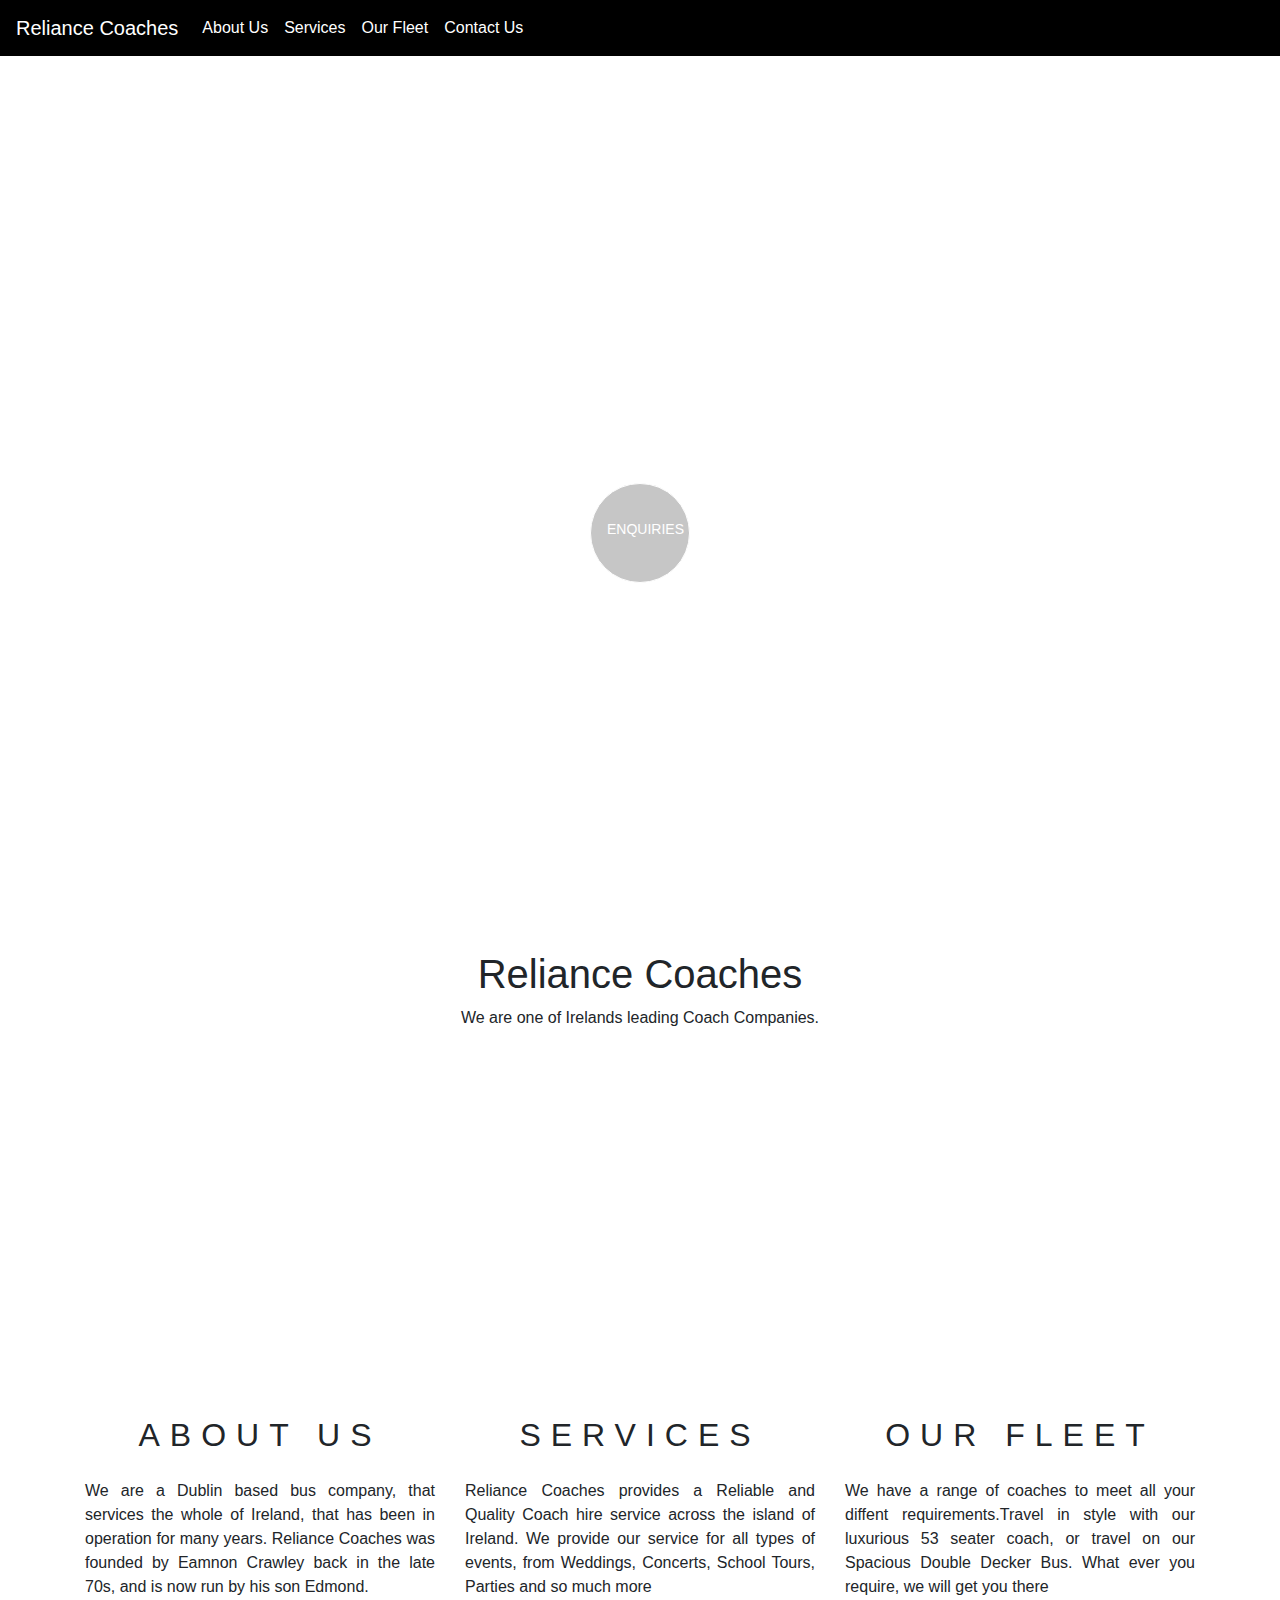
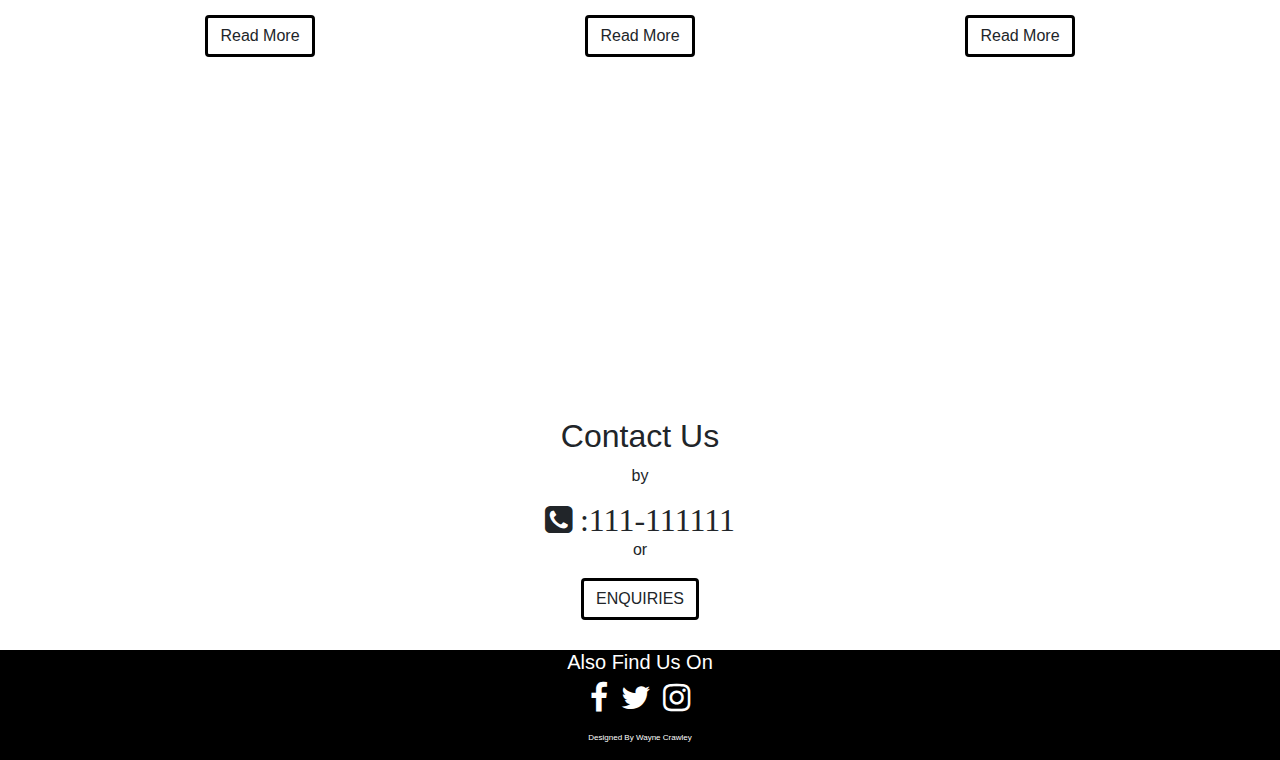
==== index.html @ 048ee4c8 "Replaced Placholder text on Index.html" ====
<!DOCTYPE html>
<html lang="en">

<head>
	<meta charset="UTF-8">
	<meta name="viewport" content="width=device-width, initial-scale=1.0">
	<meta http-equiv="X-UA-Compatible" content="ie=edge">
    
    <!--Favicon Icon Created on https://www.favicon.cc/-->
    <link rel="shortcut icon" type="favicon.icon" href="/favicon.icon"/>

	<link rel="stylesheet" href="https://stackpath.bootstrapcdn.com/font-awesome/4.7.0/css/font-awesome.min.css">
	<link rel="stylesheet" href="https://stackpath.bootstrapcdn.com/bootstrap/4.3.1/css/bootstrap.min.css"
		integrity="sha384-ggOyR0iXCbMQv3Xipma34MD+dH/1fQ784/j6cY/iJTQUOhcWr7x9JvoRxT2MZw1T" crossorigin="anonymous">
	<link rel="stylesheet" href="assets/css/style.css" type="text/css">
	<title>Reliance Coaches</title>
</head>

<body>
	<header>
		<!--Bootstrap Navbar-->
		<nav class="navbar navbar-expand-lg navbar-custom navbar-dark fixed-top">
			<a class="navbar-brand" href="index.html">Reliance Coaches</a>
			<button class="navbar-toggler toggler-custom" type="button" data-toggle="collapse" data-target="#navbarNav" aria-controls="navbarNav" aria-expanded="false" aria-label="Toggle navigation">
            <span class="navbar-toggler-icon"></span>
            </button>
			<div class="collapse navbar-collapse" id="navbarNav">
				<ul class="navbar-nav">
					<li class="nav-item">
						<a class="nav-link" href="aboutus.html">About Us</a>
					</li>
					<li class="nav-item">
						<a class="nav-link" href="services.html">Services</a>
					</li>
					<li class="nav-item">
						<a class="nav-link" href="ourfleet.html">Our Fleet</a>
					</li>
					<li class="nav-item">
						<a class="nav-link" href="contactus.html">Contact Us</a>
					</li>
				</ul>
			</div>
		</nav>

		<!--Bootstrap JumboTron- Inspriration from Whiskey Project from Code Institute Course-->

		<div class="container-fluid landing-container">
			<div class="row">
				<div class="col-12">
					<section class="landing jumbotron text-center">
						<h1>You can rely on us to get you there </h1>
						<a href="contactus.html" class="btn btn-lg btn-circle" role="button"
							aria-pressed="true">ENQUIRIES</a>
					</section>
				</div>
			</div>
		</div>
	</header>


	<main>

		<!--Company Section to show name and a line or two text about the company-->

		<section>
			<div class="container company-section">
				<div class="row">
					<div class="col-12">
						<h1>Reliance Coaches</h1>
						<p>We are one of Irelands leading Coach Companies.</p>
					</div>
				</div>
			</div>
		</section>

		<!--Background Image Section -->

		<section>
			<div class="container-fluid image-container">

				<div class="row">
					<div class="col-12">
					</div>
				</div>
			</div>
		</section>
		<!--3 Responsive bootstrap Divs displaying 3 main information points-->
		<section>
			<div class="container main-content">
				<div class="row">
					<div class="col-sm-12 col-md-4 bd-style">
						<h2 class="h2-custom">About Us</h2>
						<p class="p-custom"> We are a Dublin based bus company, that services the whole of Ireland, that has been in operation for many
							years. Reliance Coaches was founded by Eamnon Crawley back in the late 70s, and is now run by his
							son Edmond. </p>
						<a href="aboutus.html" class="btn btn-sml active btn-custom" role="button"
							aria-pressed="true">Read More</a>
					</div>
					<div class="col-sm-12 col-md-4 bd-style">
						<h2 class="h2-custom"> Services </h2>
						<p class="p-custom"> Reliance Coaches provides a Reliable and Quality Coach hire service
							across the island of Ireland. We provide our service for all types of events, from Weddings, Concerts,
                            School Tours, Parties and so much more </p>
						<a href="services.html" class="btn btn-sml active btn-custom" role="button"
							aria-pressed="true">Read More</a>
					</div>
					<div class="col-sm-12 col-md-4">
						<h2 class="h2-custom">Our Fleet</h2>
						<p class="p-custom">We have a range of coaches to meet all your diffent requirements.Travel in style with
                        our luxurious 53 seater coach, or travel on our  Spacious Double Decker Bus. What ever you require,
                        we will get you there</p>
						<a href="ourfleet.html" class="btn btn-sml active btn-custom" role="button"
							aria-pressed="true">Read More</a>
					</div>
				</div>
			</div>
		</section>

		<section>
			<div class="container-fluid image-container1">
				<div class="row">
					<div class="col-12">
					</div>
				</div>
			</div>
		</section>
		<!--Contact us section with mobile Number and Mail me Button-->
		<section>
			<div class="container contact-us">
				<div class="row">
					<div class="col-12">
						<h2>Contact Us</h2>
					</div>
					<div class="col-12">
						<p>by</p>
					</div>
					<div class="col-12">
						<i class="fa fa-phone-square fa-2x"><span> :111-111111</span></i>
					</div>
					<div class="col-12">
						<p>or</p>
					</div>
					<div class="col-12">
						<a href="contactus.html" class="btn btn-sml active btn-custom" role="button"
							aria-pressed="true">ENQUIRIES</a>
					</div>
				</div>
			</div>
		</section>
	</main>

	<!--Footer Section-->
	<footer class="container-fluid footer-custom">
		<div id="footer-details" class="row">
			<div class="col-12">
				<h5>Also Find Us On</h5>
				<ul class="list-inline">
					<li class="list-inline-item">
						<a target="_blank" href="https://www.facebook.com/Reliancecoaches">
							<i class="fa fa-facebook fa-2x social-custom" aria-hidden="true"></i>
							<span class="sr-only">Facebook</span>
						</a>
					</li>
					<li class="list-inline-item">
						<a target="_blank" href="http://www.twitter.com">
							<i class="fa fa-twitter fa-2x social-custom" aria-hidden="true"></i>
							<span class="sr-only">Twitter</span>
						</a>
					</li>
					<li class="list-inline-item">
						<a target="_blank" href="https://www.instagram.com/reliance_coaches/?hl=en">
							<i class="fa fa-instagram fa-2x social-custom" aria-hidden="true"></i>
							<span class="sr-only">Instagram</span>
						</a>
					</li>
				</ul>
				<p class="design-custom">Designed By Wayne Crawley</p>
			</div>
		</div>
	</footer>

	<script src="https://code.jquery.com/jquery-3.3.1.slim.min.js"
		integrity="sha384-q8i/X+965DzO0rT7abK41JStQIAqVgRVzpbzo5smXKp4YfRvH+8abtTE1Pi6jizo" crossorigin="anonymous">
	</script>
	<script src="https://cdnjs.cloudflare.com/ajax/libs/popper.js/1.14.7/umd/popper.min.js"
		integrity="sha384-UO2eT0CpHqdSJQ6hJty5KVphtPhzWj9WO1clHTMGa3JDZwrnQq4sF86dIHNDz0W1" crossorigin="anonymous">
	</script>
	<script src="https://stackpath.bootstrapcdn.com/bootstrap/4.3.1/js/bootstrap.min.js"
		integrity="sha384-JjSmVgyd0p3pXB1rRibZUAYoIIy6OrQ6VrjIEaFf/nJGzIxFDsf4x0xIM+B07jRM" crossorigin="anonymous">
	</script>
</body>

</html>
---- assets/css/style.css ----
/*Buttons*/

.btn-circle { 
            background-color: rgba(26, 24, 24, 0.247);
            border: 1px solid #fff;
            border-radius: 50px;
            color:#fff; 
            font-size: 14px; 
            width: 100px; 
            height: 100px; 
            padding: 35px 16px; 
            text-align: center;                 
}

.btn-circle:hover {
    background-color: #000;
    color: #fff;
}

.btn-custom {
    border: 3px solid black;
}

.btn-custom:hover{
    background-color: #000;
    color: #fff;
}

.btn-form {
    background-color: #000;
    margin-bottom: 95px;
}


/*Navbar*/

.navbar-custom {
    background-color: #000;
}

.navbar-custom .navbar-brand {
    color:#fff;
}

.navbar-custom .navbar-text {
    color:#fff;
}

.navbar-custom .navbar-nav .nav-link {
    color:#fff;
}

/*(Not Sure about the custom border yet)
.toggler-custom.navbar-toggler {
  border-color:#fff;
} */


/* Landing Container Style */

.landing-container {
    align-items: center;
    background: url('../images/road.jpg') no-repeat bottom right fixed;
    background-size: cover;
    display: flex;
    justify-content: center;
    height: 100vh;
    position: relative;
    -moz-background-size: cover;
    -webkit-background-size: cover;
     -o-background-size: cover;   
}

.jumbotron {
    background-color: transparent;
}

.jumbotron h1 {
    color:#fff;
    margin-bottom: 100px;
    margin-top: 50px;
}


/* Start of the Main Body index.html */

.company-section {
    text-align: center;
    padding-top: 50px;
    padding-bottom: 50px;
    
}


.image-container {
    height: 300px;
    background: url('../images/whitebus1.jpg') no-repeat bottom right fixed; 
    background-size: cover;
}

.image-container1 {
    height: 300px;
    background: url('../images/doubledeckerbus.jpg') no-repeat bottom right fixed; 
    background-size: cover;
}


/*--3 Responsive bootstrap Divs displaying 3 main information and style to linked pages--*/

.main-content {
    text-align: center;
    padding-bottom: 30px;
    }
    

  .h2-custom {
    margin-top: 20px;
    margin-bottom: 25px;
    font-family: Montserrat, sans-serif;
    text-align: center;
    letter-spacing: 10px;
    text-transform: uppercase;
}


.p-custom {
    text-align: justify
}

/*-----------https://www.steckinsights.com/shorten-length-border-bottom-pure-css/-------*/

/*---------This underlines each section to the correct lenghth required------*/
@media only screen and (max-width: 767px) {
.bd-style::after {
    content: "";
    display: block;
    margin: 0 auto;
    width: 50%;
    padding-top: 20px;
    border-bottom: 1px solid black;}
}







/*--Contact us section with mobile Number and Mail me Button */

.contact-us {
    text-align: center;
    padding: 30px;
}


/*--Footer Section--*/

.footer-custom  {
    background-color: black;
    color: #fff;
    text-align: center;
}


.social-custom {
    color: #fff;
}

.social-custom:hover{
    color: #d3d3d3;
}

.design-custom {
    font-size: 0.5em;
}

/*--Information Pages About Us,Services,our fleet Styles--*/

 .page-title {
    padding-top: 75px;
    text-align: center;
}

.image-pages {
    object-fit: cover;
    width: 100%;
}

.images-section {
    padding-left: 0;
    padding-right: 0;
}
 
 .h1-custom {
    margin-top: 20px;
    margin-bottom: 25px;
    font-family: Montserrat, sans-serif;
    text-align: center;
    letter-spacing: 10px;
    text-transform: uppercase;
}

@media only screen and (min-width: 767px) {
.h1-custom::after {
    content: "";
    display: block;
    margin: 0 auto;
    width: 50%;
    padding-top: 20px;
    border-bottom: 2px solid black;}
}

.company-section1 {
    padding-top: 30px;
    padding-bottom: 30px;
    text-align: center;
}

.section-title {
    text-align: center;
}


/*-- Form Section--*/


.h5-custom{
    padding-top: 75px;
}
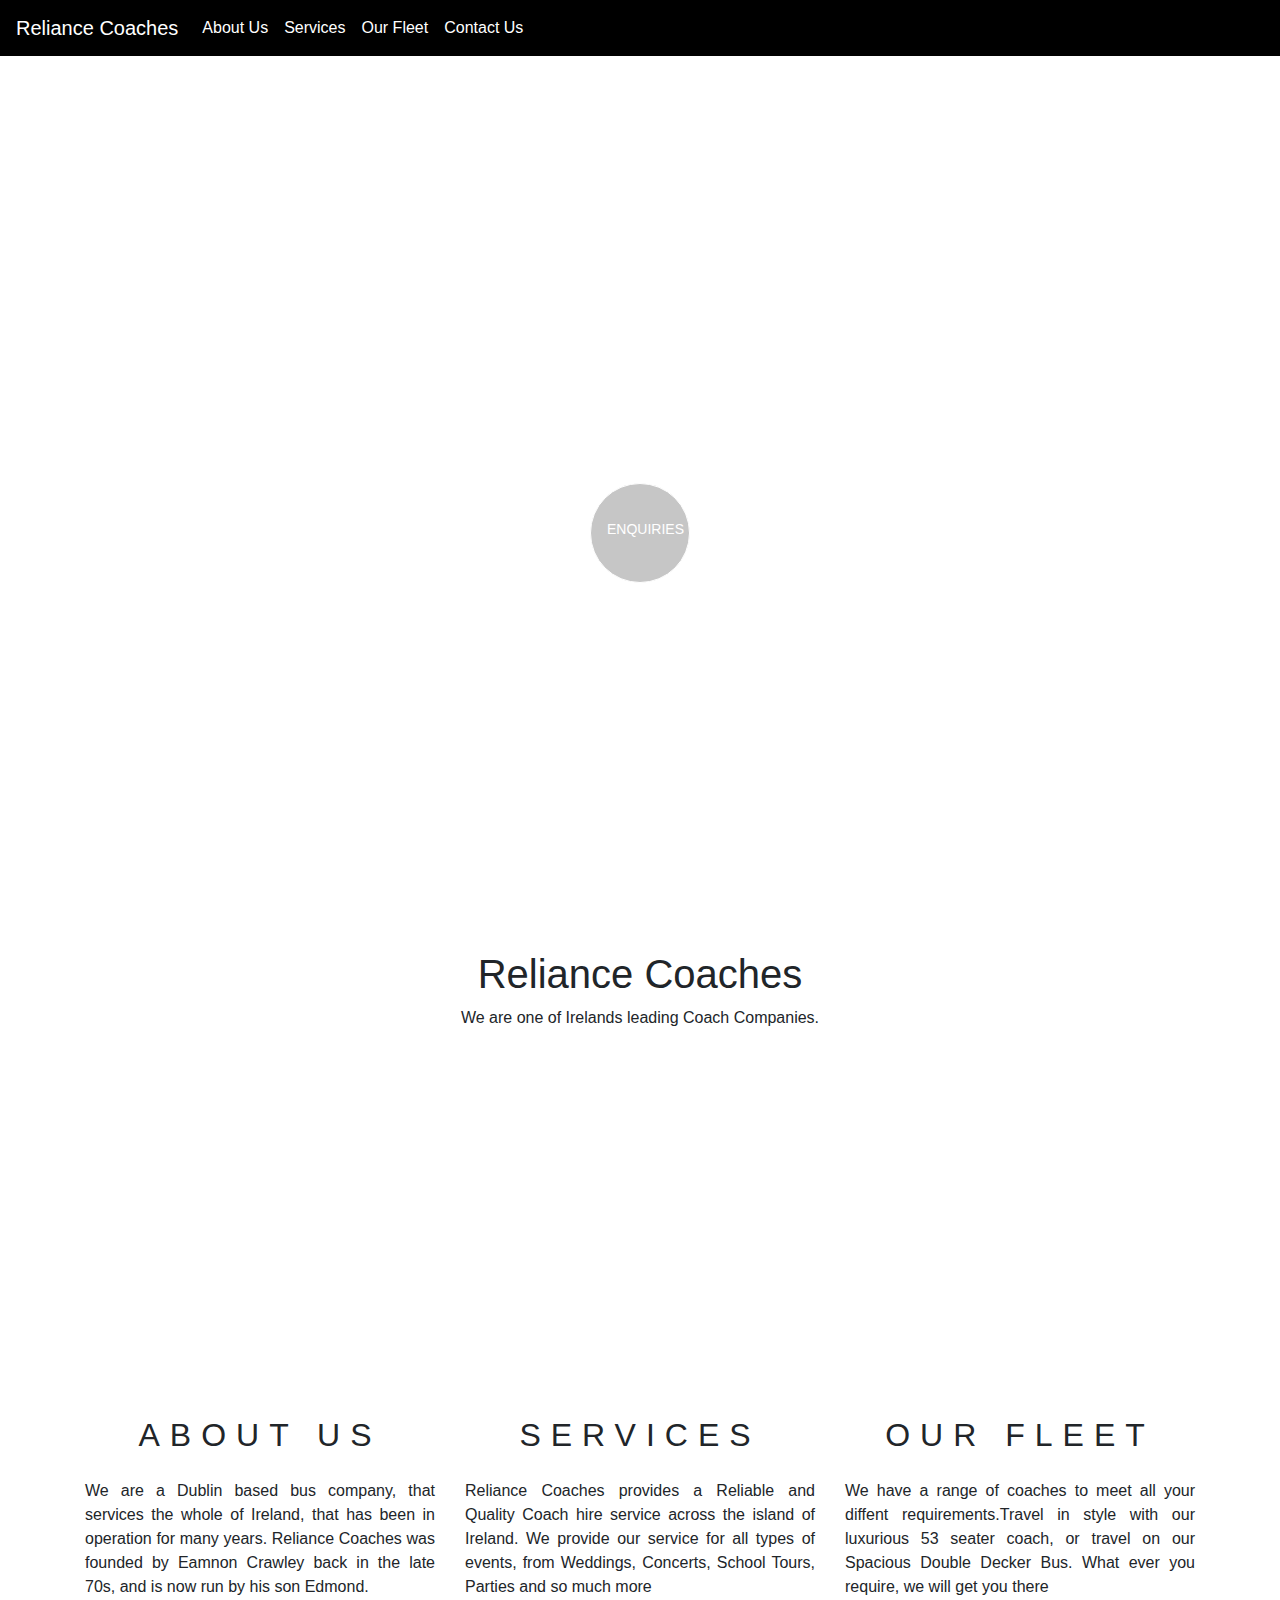
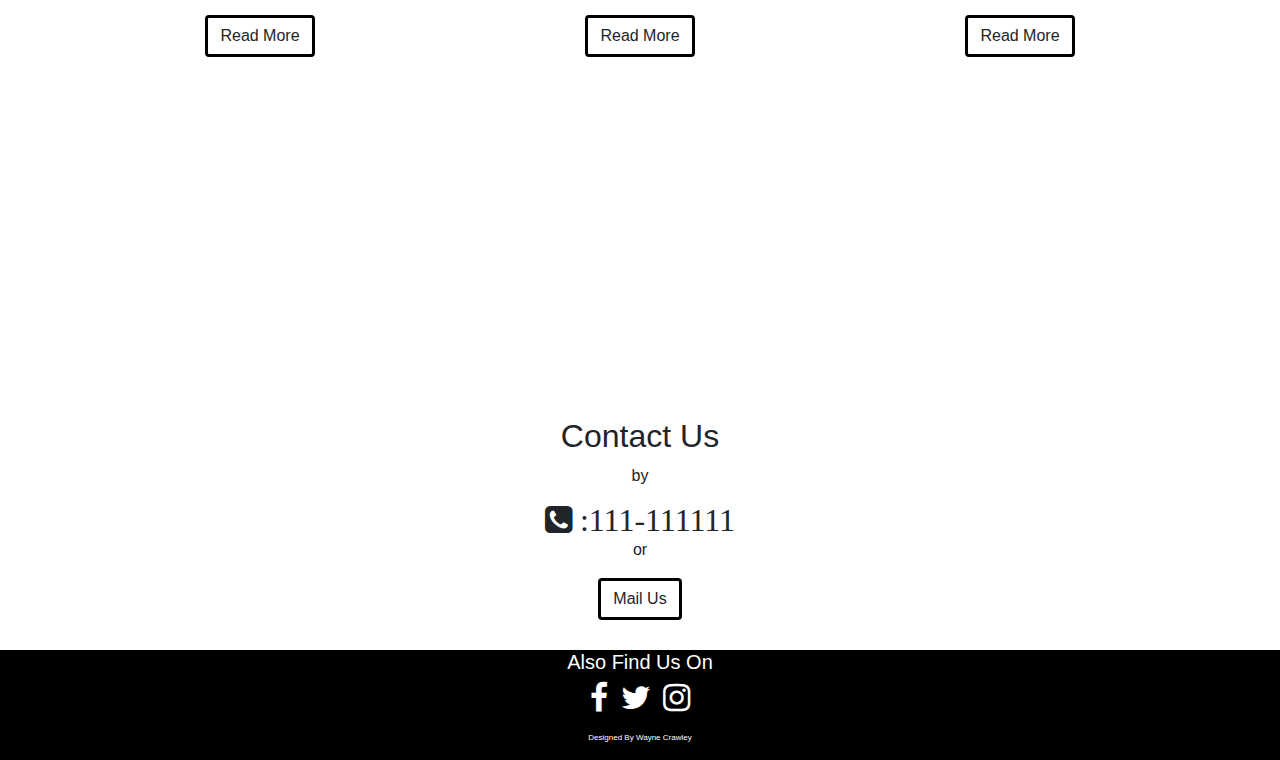
==== commit 61f29620: "favicon name spelt incorrectly" ====
--- a/index.html
+++ b/index.html
@@ -5,9 +5,9 @@
 	<meta charset="UTF-8">
 	<meta name="viewport" content="width=device-width, initial-scale=1.0">
 	<meta http-equiv="X-UA-Compatible" content="ie=edge">
-    
+
     <!--Favicon Icon Created on https://www.favicon.cc/-->
-    <link rel="shortcut icon" type="favicon.icon" href="/favicon.icon"/>
+    <link rel="shortcut icon" type="favicon.icon" href="assets/images/favicon.ico"/>
 
 	<link rel="stylesheet" href="https://stackpath.bootstrapcdn.com/font-awesome/4.7.0/css/font-awesome.min.css">
 	<link rel="stylesheet" href="https://stackpath.bootstrapcdn.com/bootstrap/4.3.1/css/bootstrap.min.css"
@@ -142,7 +142,7 @@
 					</div>
 					<div class="col-12">
 						<a href="contactus.html" class="btn btn-sml active btn-custom" role="button"
-							aria-pressed="true">ENQUIRIES</a>
+							aria-pressed="true">Mail Us</a>
 					</div>
 				</div>
 			</div>
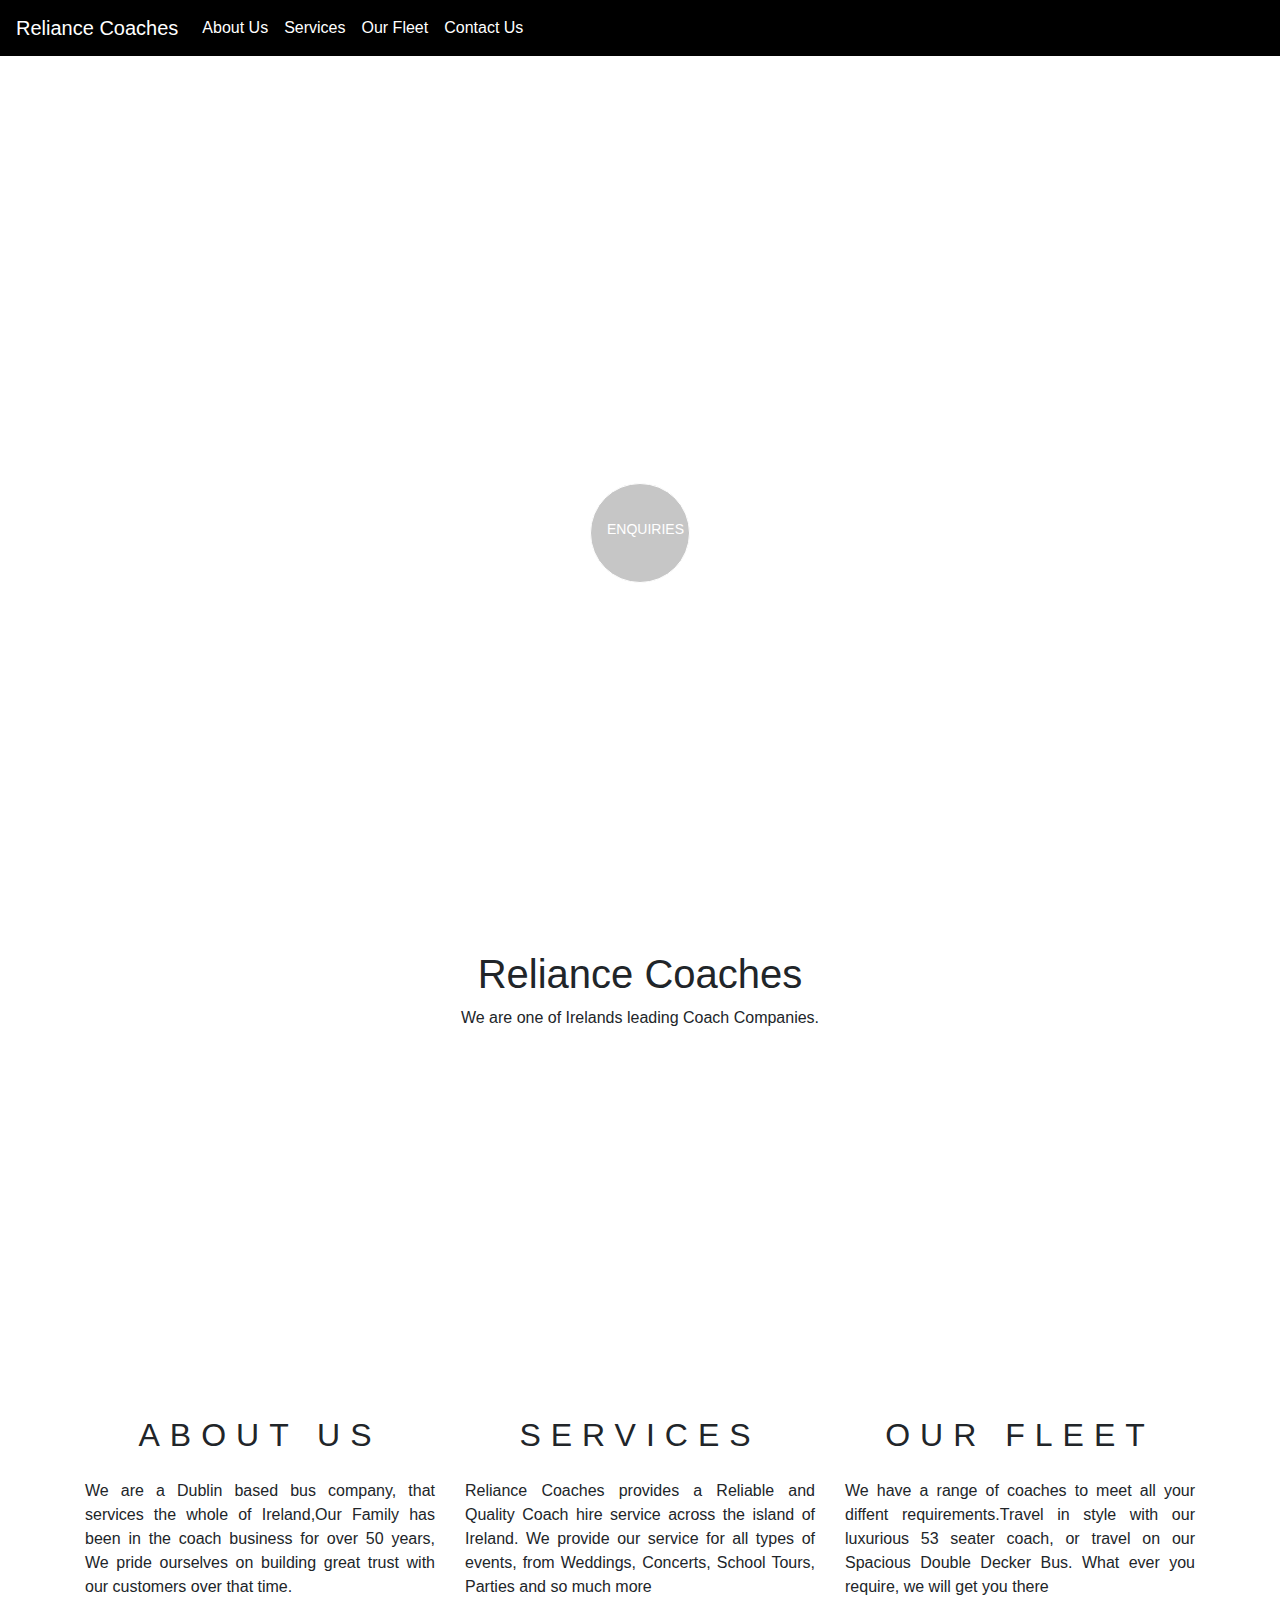
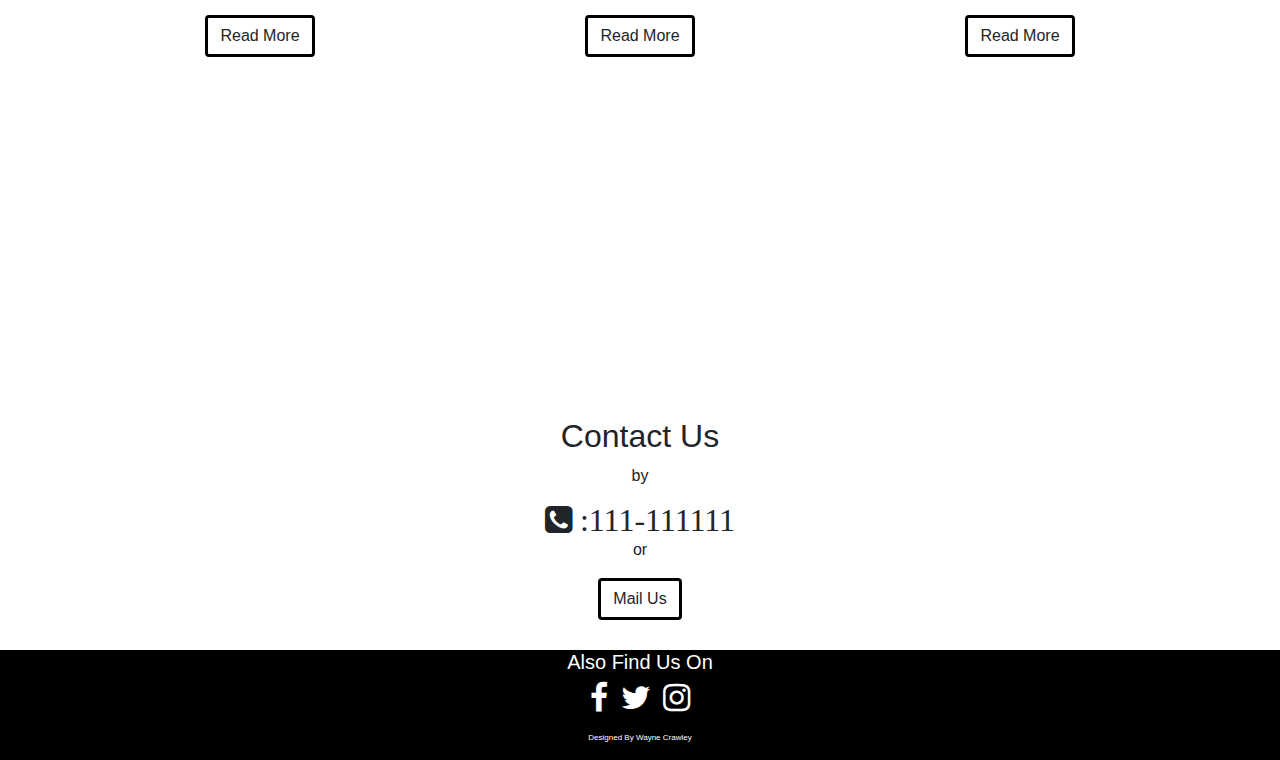
==== commit 53cafc0a: "Edited Text in About Us Section" ====
--- a/index.html
+++ b/index.html
@@ -90,9 +90,8 @@
 				<div class="row">
 					<div class="col-sm-12 col-md-4 bd-style">
 						<h2 class="h2-custom">About Us</h2>
-						<p class="p-custom"> We are a Dublin based bus company, that services the whole of Ireland, that has been in operation for many
-							years. Reliance Coaches was founded by Eamnon Crawley back in the late 70s, and is now run by his
-							son Edmond. </p>
+						<p class="p-custom"> We are a Dublin based bus company, that services the whole of Ireland,Our Family has been in the coach business for over 50 years, We pride ourselves
+                        on building great trust with our customers over that time.</p>
 						<a href="aboutus.html" class="btn btn-sml active btn-custom" role="button"
 							aria-pressed="true">Read More</a>
 					</div>
--- a/assets/css/style.css
+++ b/assets/css/style.css
@@ -217,6 +217,8 @@
     padding-top: 30px;
     padding-bottom: 30px;
     text-align: center;
+    top:50%;
+
 }
 
 .section-title {
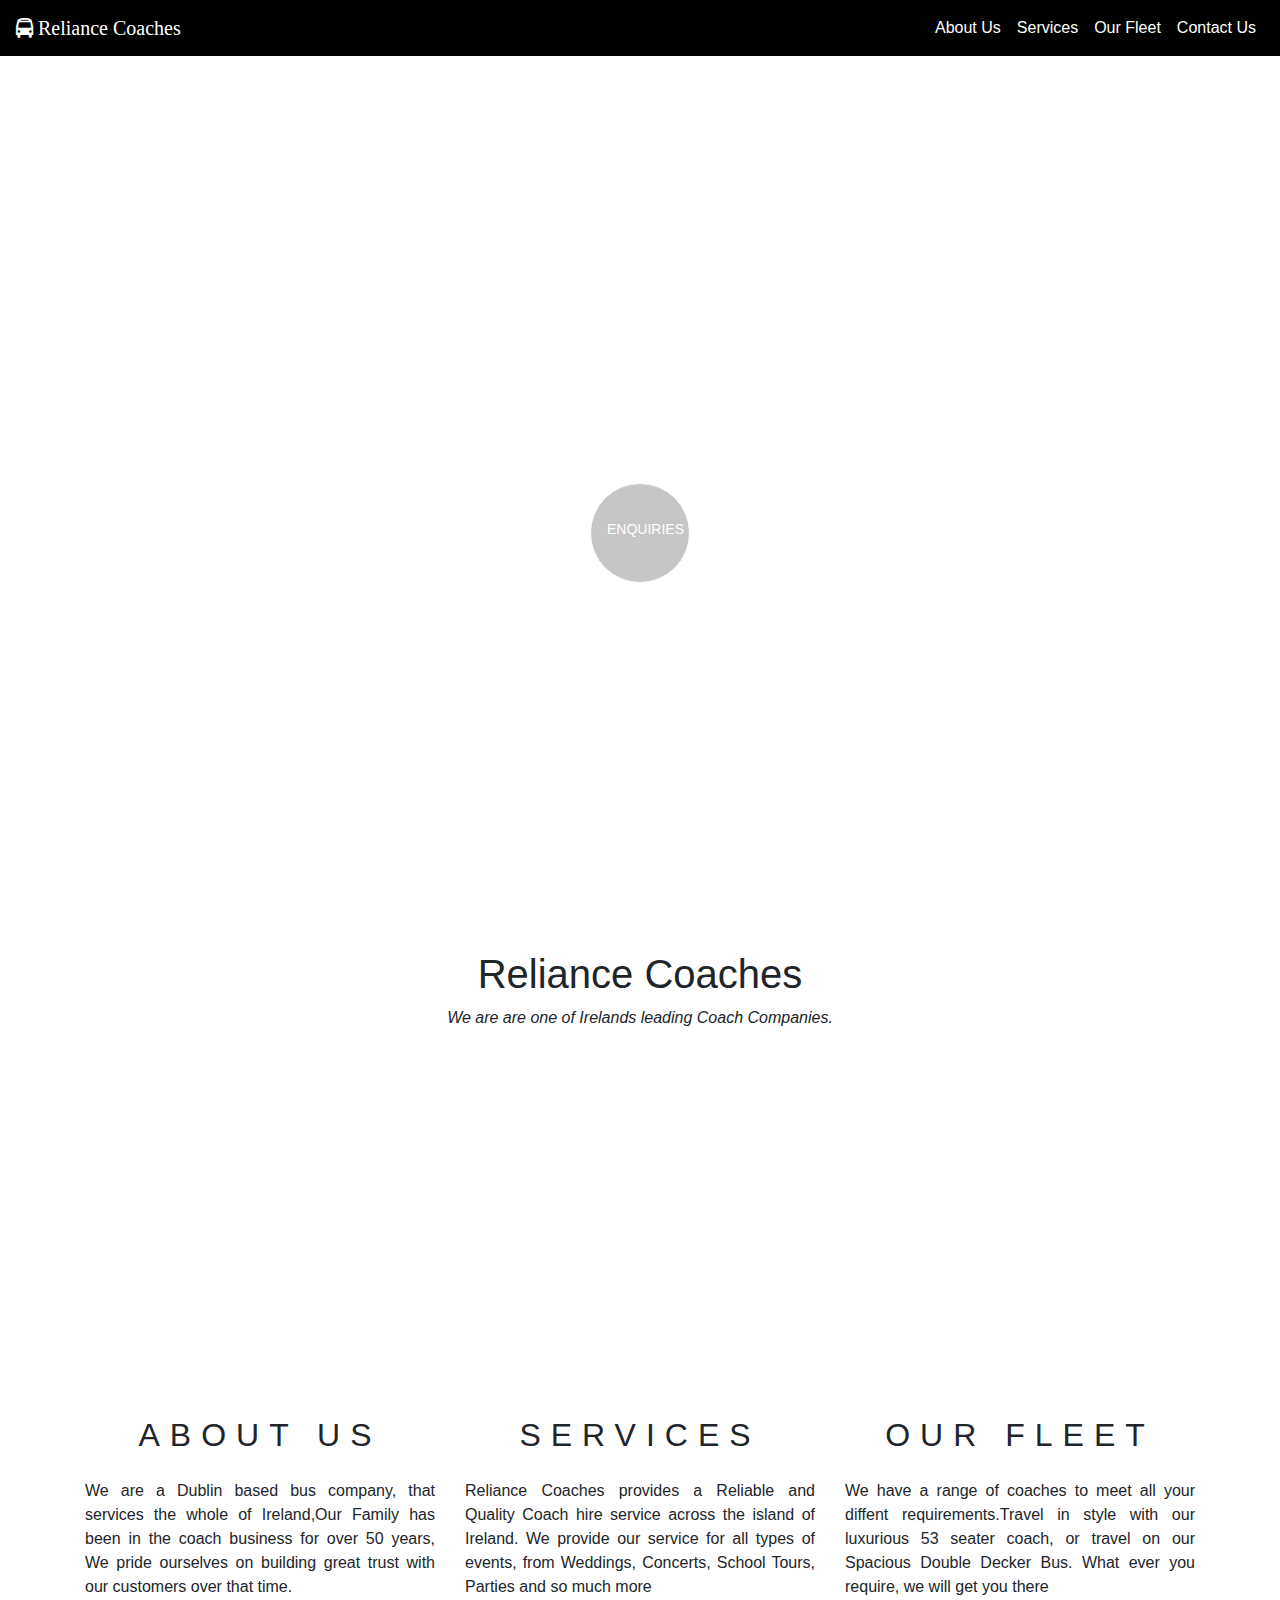
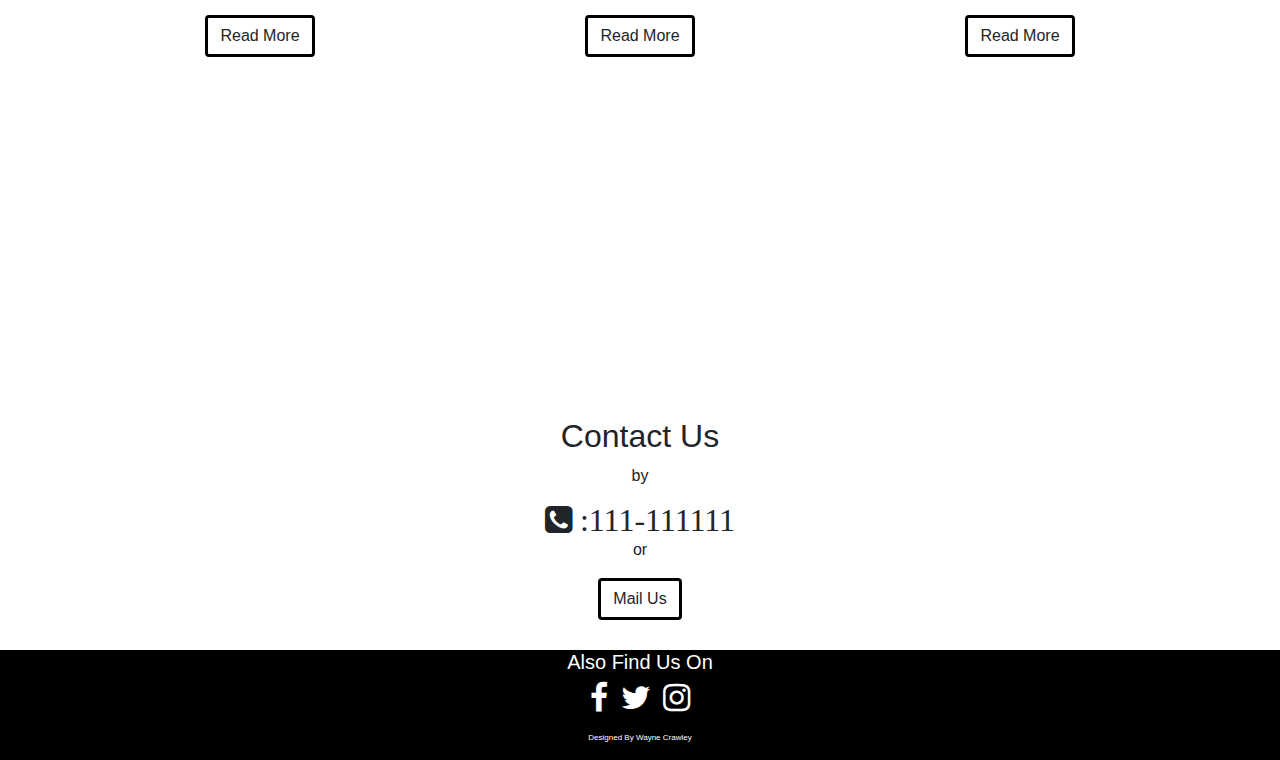
==== commit 31c24826: "Changed subhead from strong to em" ====
--- a/index.html
+++ b/index.html
@@ -20,13 +20,13 @@
 	<header>
 		<!--Bootstrap Navbar-->
 		<nav class="navbar navbar-expand-lg navbar-custom navbar-dark fixed-top">
-			<a class="navbar-brand" href="index.html">Reliance Coaches</a>
+			<a class="navbar-brand" href="index.html"><i class="fa fa-bus"> Reliance Coaches</i></a>
 			<button class="navbar-toggler toggler-custom" type="button" data-toggle="collapse" data-target="#navbarNav" aria-controls="navbarNav" aria-expanded="false" aria-label="Toggle navigation">
             <span class="navbar-toggler-icon"></span>
             </button>
 			<div class="collapse navbar-collapse" id="navbarNav">
-				<ul class="navbar-nav">
-					<li class="nav-item">
+				<ul class="navbar-nav ml-auto">
+					<li class="nav-item active">
 						<a class="nav-link" href="aboutus.html">About Us</a>
 					</li>
 					<li class="nav-item">
@@ -67,7 +67,7 @@
 				<div class="row">
 					<div class="col-12">
 						<h1>Reliance Coaches</h1>
-						<p>We are one of Irelands leading Coach Companies.</p>
+						<p><em>We are are one of Irelands leading Coach Companies.</em></p>
 					</div>
 				</div>
 			</div>
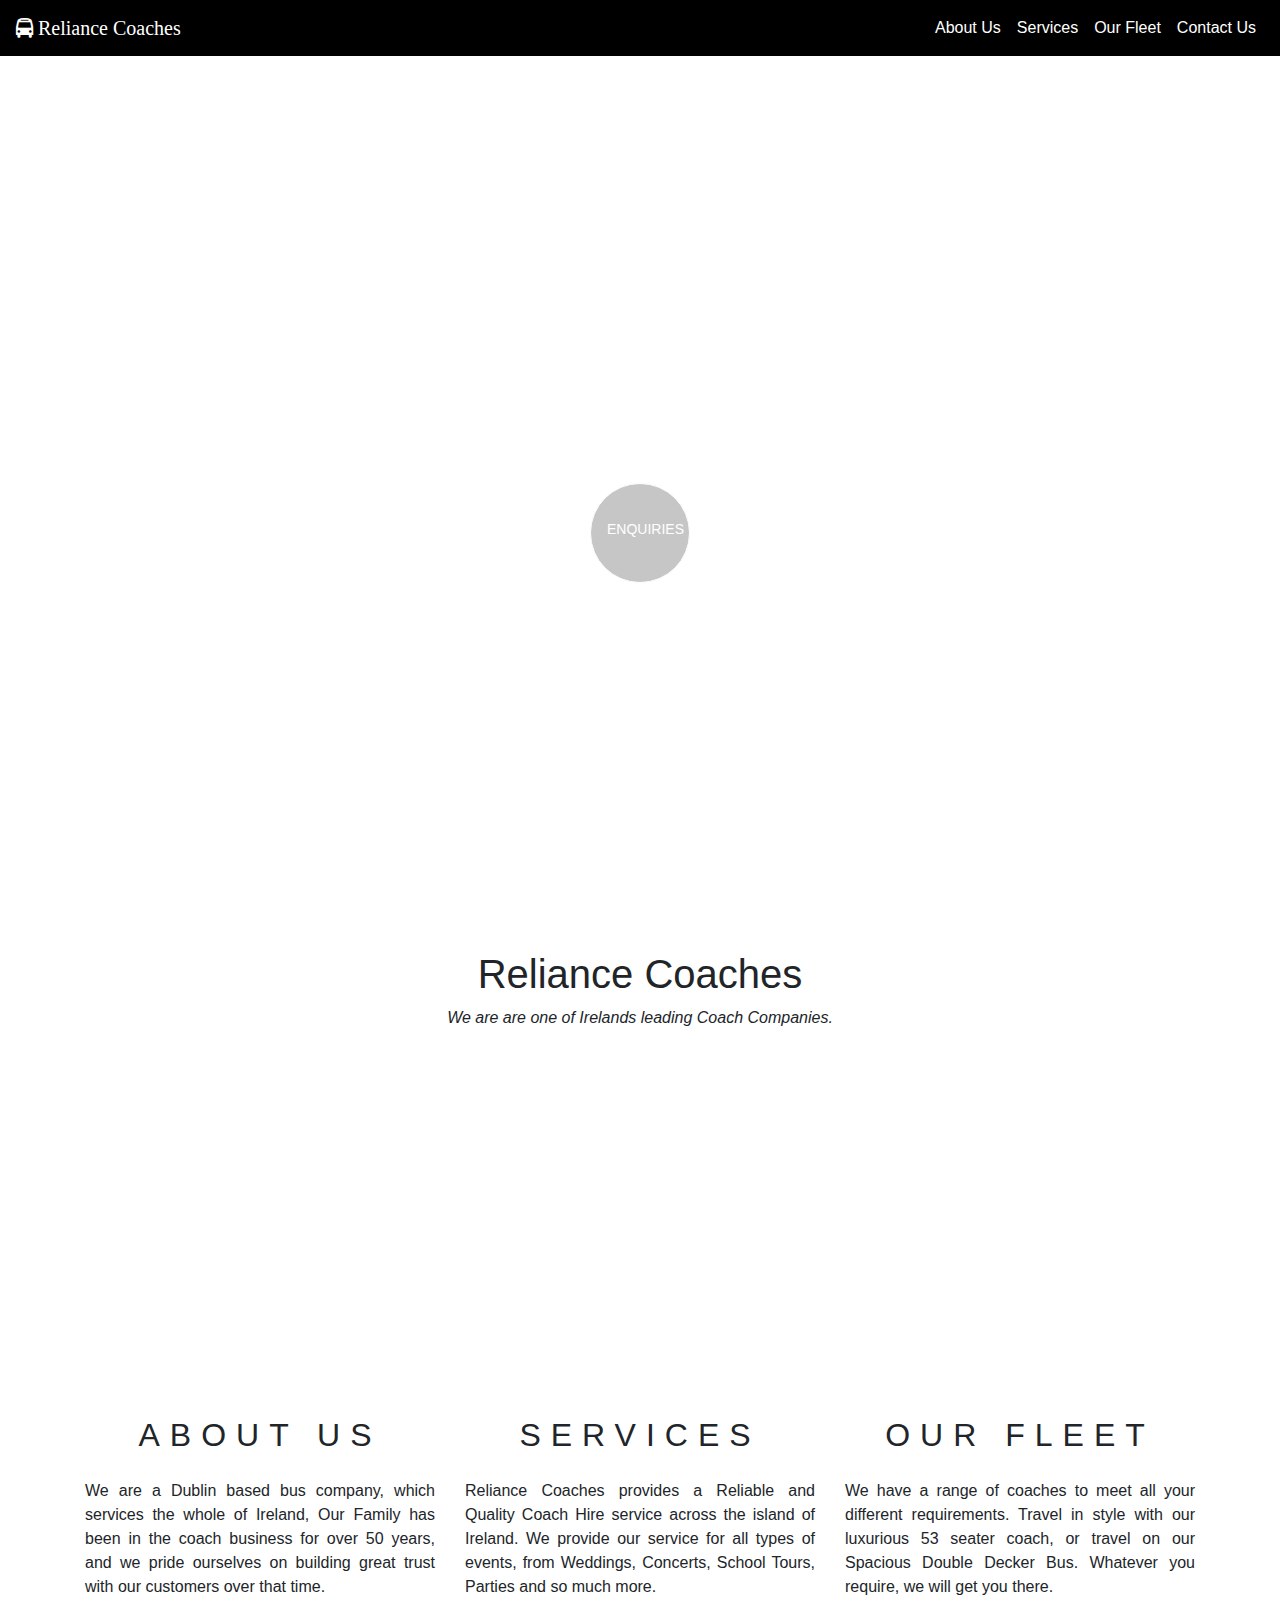
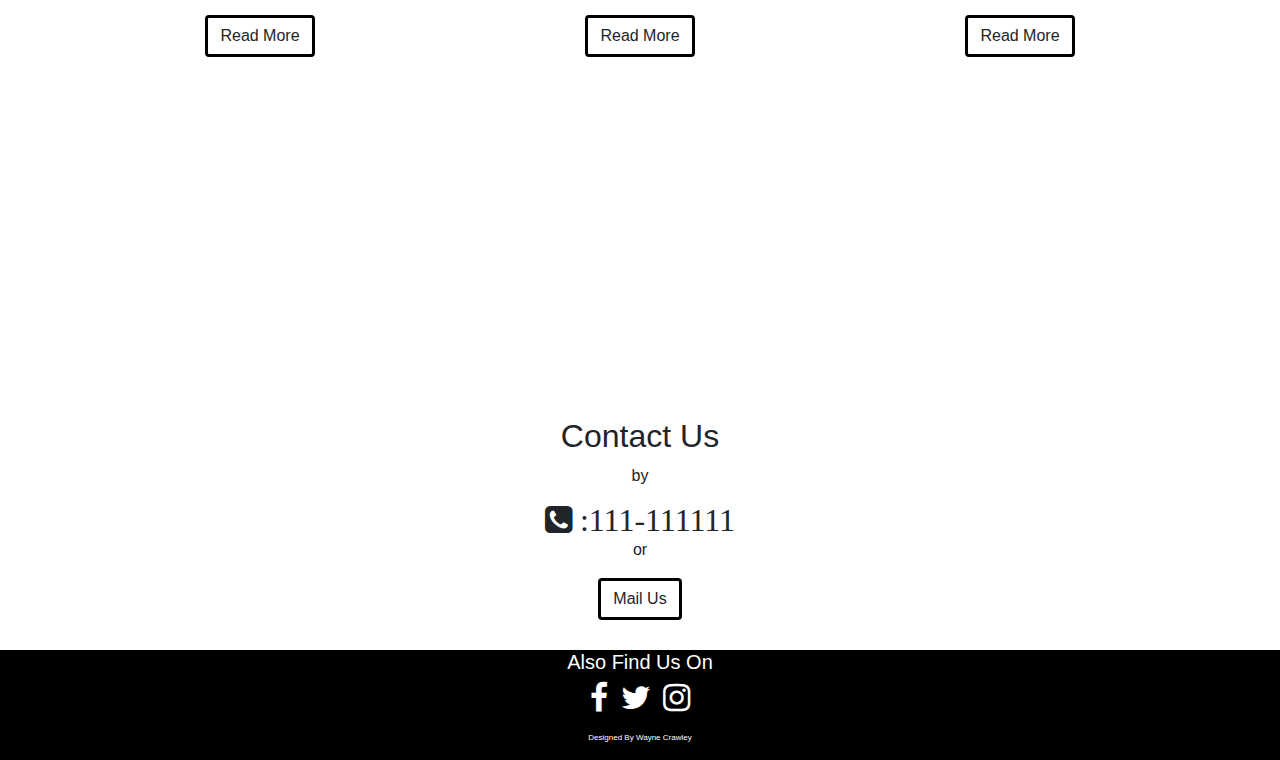
==== commit 48d16c44: "Removed Not needed Section titles and fixed favicon error" ====
--- a/index.html
+++ b/index.html
@@ -7,7 +7,7 @@
 	<meta http-equiv="X-UA-Compatible" content="ie=edge">
 
     <!--Favicon Icon Created on https://www.favicon.cc/-->
-    <link rel="shortcut icon" type="favicon.icon" href="assets/images/favicon.ico"/>
+    <link rel="shortcut icon" type="image/favicon.icon" href="assets/images/favicon.ico"/>
 
 	<link rel="stylesheet" href="https://stackpath.bootstrapcdn.com/font-awesome/4.7.0/css/font-awesome.min.css">
 	<link rel="stylesheet" href="https://stackpath.bootstrapcdn.com/bootstrap/4.3.1/css/bootstrap.min.css"
@@ -62,7 +62,7 @@
 
 		<!--Company Section to show name and a line or two text about the company-->
 
-		<section>
+		
 			<div class="container company-section">
 				<div class="row">
 					<div class="col-12">
@@ -71,11 +71,9 @@
 					</div>
 				</div>
 			</div>
-		</section>
 
 		<!--Background Image Section -->
 
-		<section>
 			<div class="container-fluid image-container">
 
 				<div class="row">
@@ -83,48 +81,43 @@
 					</div>
 				</div>
 			</div>
-		</section>
 		<!--3 Responsive bootstrap Divs displaying 3 main information points-->
-		<section>
+		
 			<div class="container main-content">
 				<div class="row">
 					<div class="col-sm-12 col-md-4 bd-style">
 						<h2 class="h2-custom">About Us</h2>
-						<p class="p-custom"> We are a Dublin based bus company, that services the whole of Ireland,Our Family has been in the coach business for over 50 years, We pride ourselves
-                        on building great trust with our customers over that time.</p>
+						<p class="p-custom"> We are a Dublin based bus company, which services the whole of Ireland, Our Family has been in the coach business for over 50 years,
+                         and we pride ourselves on building great trust with our customers over that time.</p>
 						<a href="aboutus.html" class="btn btn-sml active btn-custom" role="button"
 							aria-pressed="true">Read More</a>
 					</div>
 					<div class="col-sm-12 col-md-4 bd-style">
 						<h2 class="h2-custom"> Services </h2>
-						<p class="p-custom"> Reliance Coaches provides a Reliable and Quality Coach hire service
-							across the island of Ireland. We provide our service for all types of events, from Weddings, Concerts,
-                            School Tours, Parties and so much more </p>
+						<p class="p-custom"> Reliance Coaches provides a Reliable and Quality Coach Hire service across the island of Ireland. We provide our service for all types of events, 
+                        from Weddings, Concerts, School Tours, Parties and so much more.</p>
 						<a href="services.html" class="btn btn-sml active btn-custom" role="button"
 							aria-pressed="true">Read More</a>
 					</div>
 					<div class="col-sm-12 col-md-4">
 						<h2 class="h2-custom">Our Fleet</h2>
-						<p class="p-custom">We have a range of coaches to meet all your diffent requirements.Travel in style with
-                        our luxurious 53 seater coach, or travel on our  Spacious Double Decker Bus. What ever you require,
-                        we will get you there</p>
+						<p class="p-custom">We have a range of coaches to meet all your different requirements. Travel in style with our luxurious 53 seater coach, 
+                        or travel on our Spacious Double Decker Bus. Whatever you require, we will get you there.</p>
 						<a href="ourfleet.html" class="btn btn-sml active btn-custom" role="button"
 							aria-pressed="true">Read More</a>
 					</div>
 				</div>
 			</div>
-		</section>
+		
 
-		<section>
+		
 			<div class="container-fluid image-container1">
 				<div class="row">
 					<div class="col-12">
 					</div>
 				</div>
 			</div>
-		</section>
 		<!--Contact us section with mobile Number and Mail me Button-->
-		<section>
 			<div class="container contact-us">
 				<div class="row">
 					<div class="col-12">
@@ -145,7 +138,6 @@
 					</div>
 				</div>
 			</div>
-		</section>
 	</main>
 
 	<!--Footer Section-->
--- a/assets/css/style.css
+++ b/assets/css/style.css
@@ -2,6 +2,8 @@
 
 /*Buttons*/
 
+
+/*Button on Landing Page styled to make it circular in shape*/
 .btn-circle { 
             background-color: rgba(26, 24, 24, 0.247);
             border: 1px solid #fff;
@@ -184,6 +186,7 @@
     text-align: center;
 }
 
+
 .image-pages {
     object-fit: cover;
     width: 100%;
@@ -202,6 +205,8 @@
     letter-spacing: 10px;
     text-transform: uppercase;
 }
+
+/* Added Style to Underline Header on each page that only starts from 767px on */
 
 @media only screen and (min-width: 767px) {
 .h1-custom::after {
@@ -221,6 +226,12 @@
 
 }
 
+@media only screen and (min-width: 1040px) {
+.company-section1 {
+    padding-top: 120px;
+}
+
+}
 .section-title {
     text-align: center;
 }
@@ -228,11 +239,8 @@
 
 /*-- Form Section--*/
 
-
-.h5-custom{
-    padding-top: 75px;
-}
-
-
-
-
+form {
+    margin-top: 150px;
+    margin-bottom: 100px;
+}
+
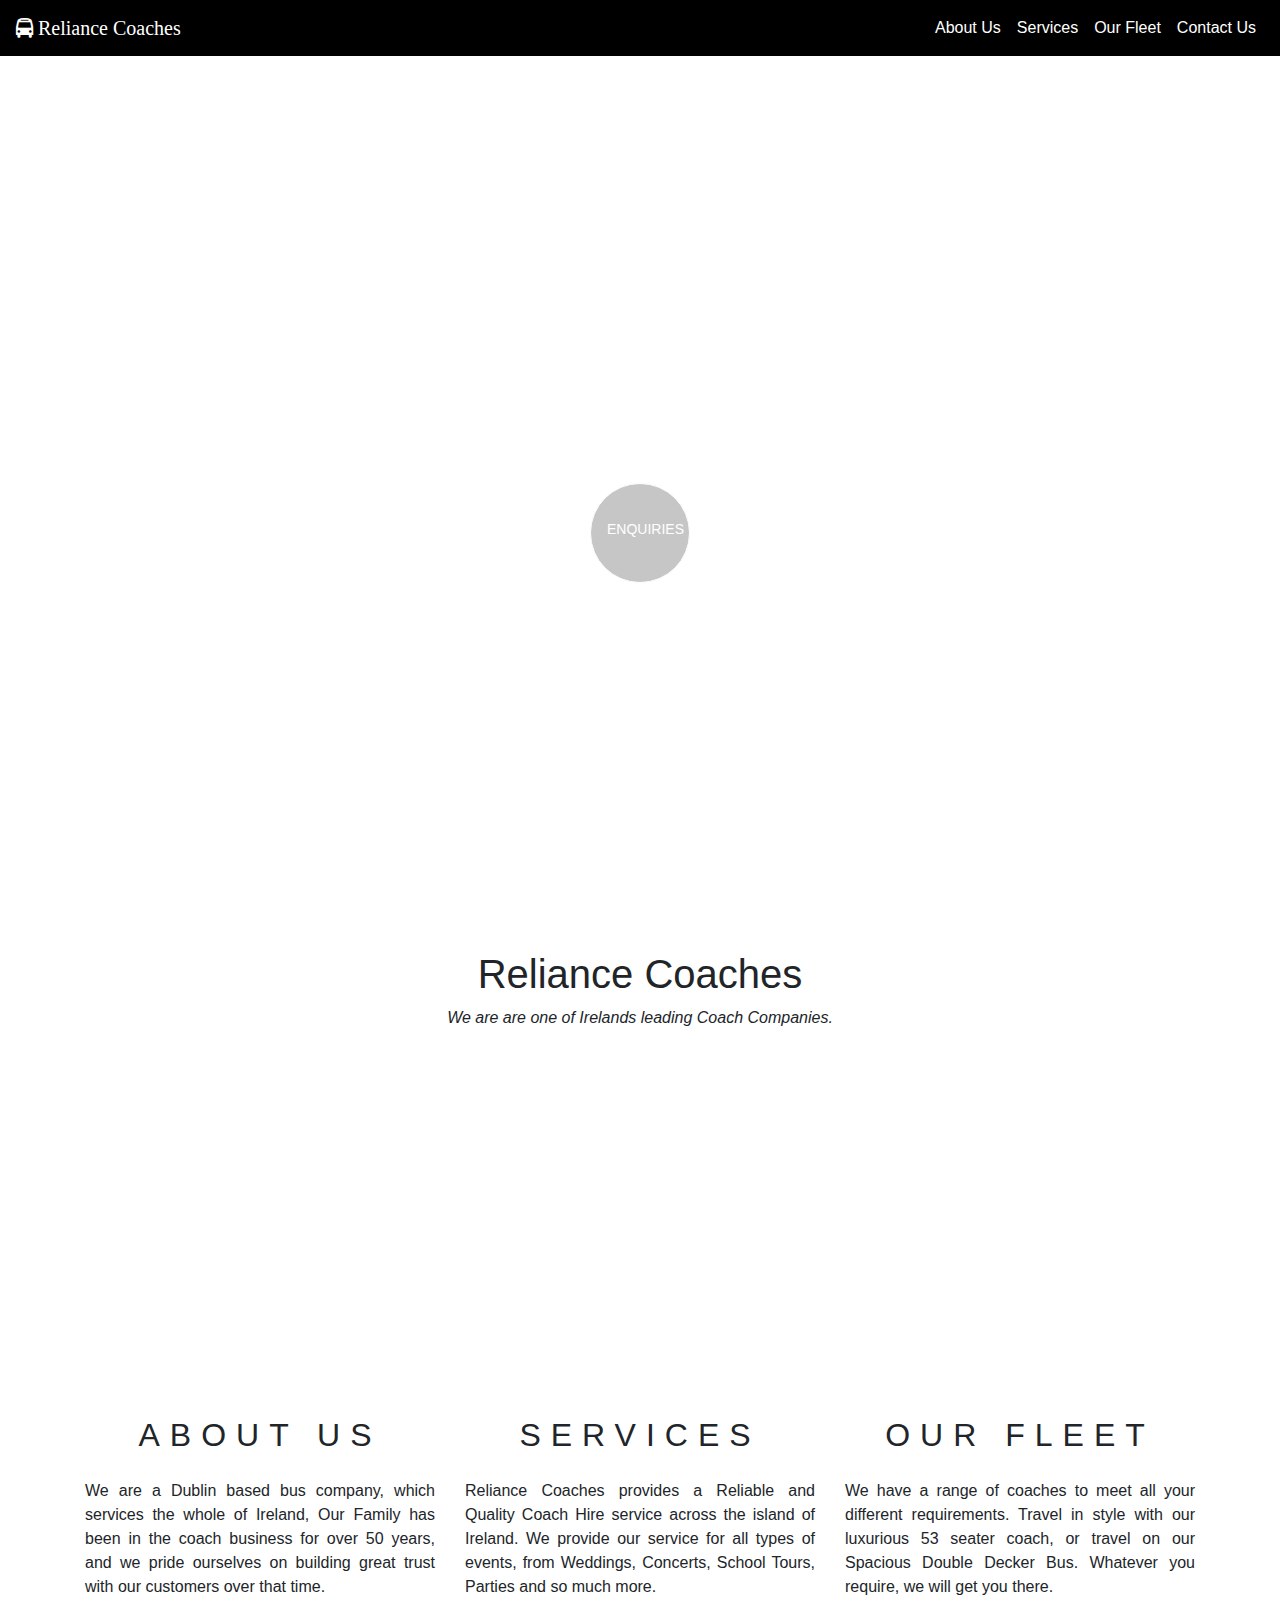
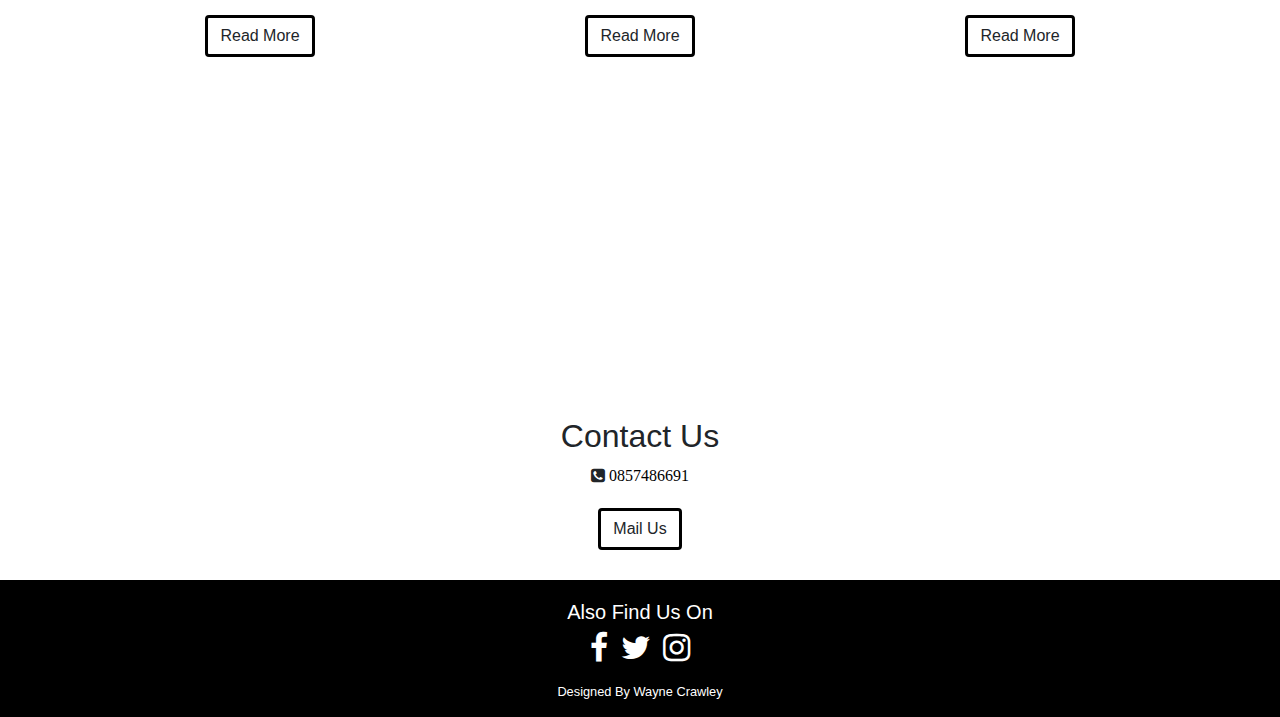
==== commit c3a5be97: "removed code from contact us div" ====
--- a/index.html
+++ b/index.html
@@ -110,7 +110,7 @@
 			</div>
 		
 
-		
+		<!--Background image-->
 			<div class="container-fluid image-container1">
 				<div class="row">
 					<div class="col-12">
@@ -124,15 +124,9 @@
 						<h2>Contact Us</h2>
 					</div>
 					<div class="col-12">
-						<p>by</p>
+                    <i class="fa fa-phone-square fa-1x"><span><a class="linkstyle" href="tel:089-4709712"> 0857486691</a></span></i>
 					</div>
-					<div class="col-12">
-						<i class="fa fa-phone-square fa-2x"><span> :111-111111</span></i>
-					</div>
-					<div class="col-12">
-						<p>or</p>
-					</div>
-					<div class="col-12">
+					<div class="col-12 mailus">
 						<a href="contactus.html" class="btn btn-sml active btn-custom" role="button"
 							aria-pressed="true">Mail Us</a>
 					</div>
@@ -170,6 +164,7 @@
 		</div>
 	</footer>
 
+    <!-- Jquery and popper.js-->
 	<script src="https://code.jquery.com/jquery-3.3.1.slim.min.js"
 		integrity="sha384-q8i/X+965DzO0rT7abK41JStQIAqVgRVzpbzo5smXKp4YfRvH+8abtTE1Pi6jizo" crossorigin="anonymous">
 	</script>
--- a/assets/css/style.css
+++ b/assets/css/style.css
@@ -13,8 +13,10 @@
             width: 100px; 
             height: 100px; 
             padding: 35px 16px; 
-            text-align: center;                 
-}
+            text-align: center;                
+}
+
+
 
 .btn-circle:hover {
     background-color: #000;
@@ -127,8 +129,13 @@
 }
 
 
-.p-custom {
+.p-custom{
     text-align: justify
+}
+
+.p-customtest {
+    border: solid 2px #000;
+    border-radius: 25px;
 }
 
 /*-----------https://www.steckinsights.com/shorten-length-border-bottom-pure-css/-------*/
@@ -157,6 +164,23 @@
     padding: 30px;
 }
 
+.linkstyle {
+    color: #000;
+    text-decoration: none;
+    
+}
+
+
+.linkstyle:hover{
+    color: #fff;
+    text-decoration: none;
+    background-color: #000
+}
+
+.mailus{
+    margin-top: 20px;
+}
+
 
 /*--Footer Section--*/
 
@@ -164,6 +188,7 @@
     background-color: black;
     color: #fff;
     text-align: center;
+    padding-top: 20px;
 }
 
 
@@ -176,7 +201,7 @@
 }
 
 .design-custom {
-    font-size: 0.5em;
+    font-size: 0.8em;
 }
 
 /*--Information Pages About Us,Services,our fleet Styles--*/
@@ -244,3 +269,11 @@
     margin-bottom: 100px;
 }
 
+@media only screen and (min-width: 767px) {
+form {
+    margin-left: 20%;
+    margin-right: 20%;
+}
+
+
+
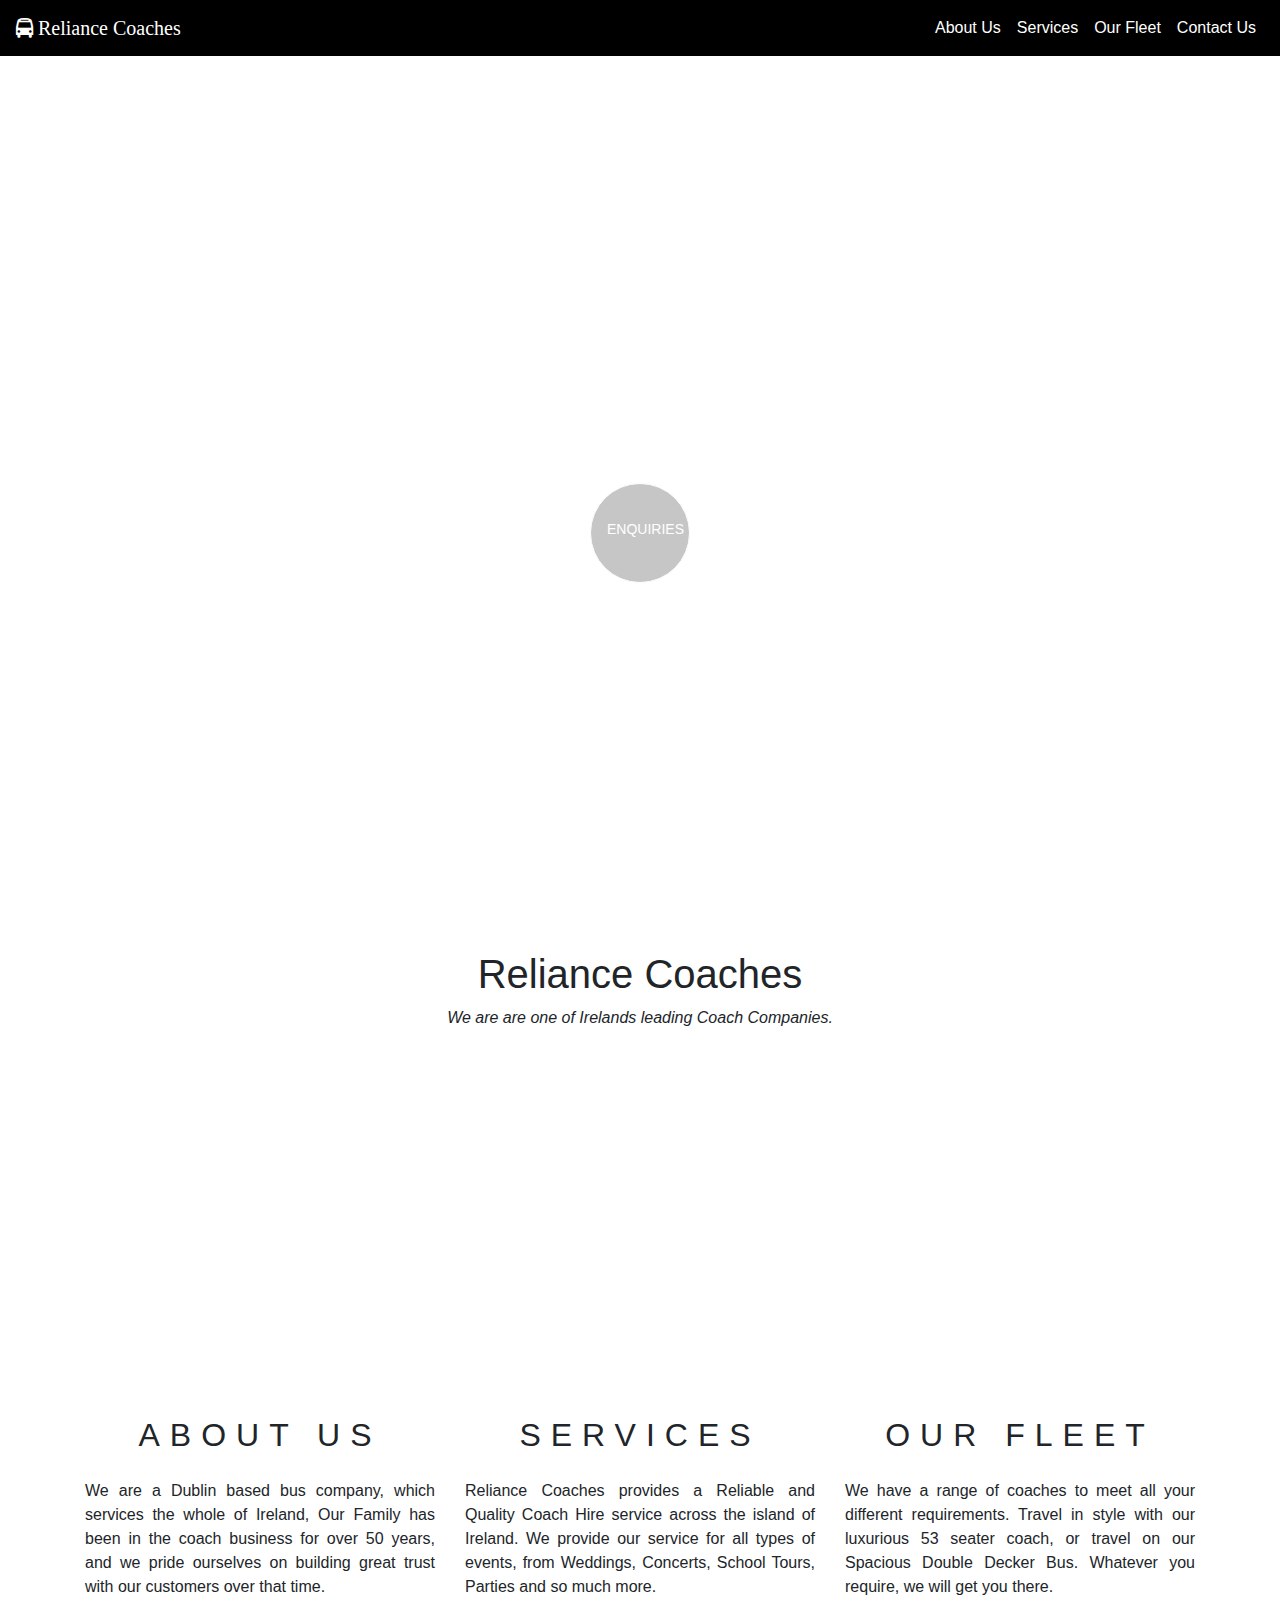
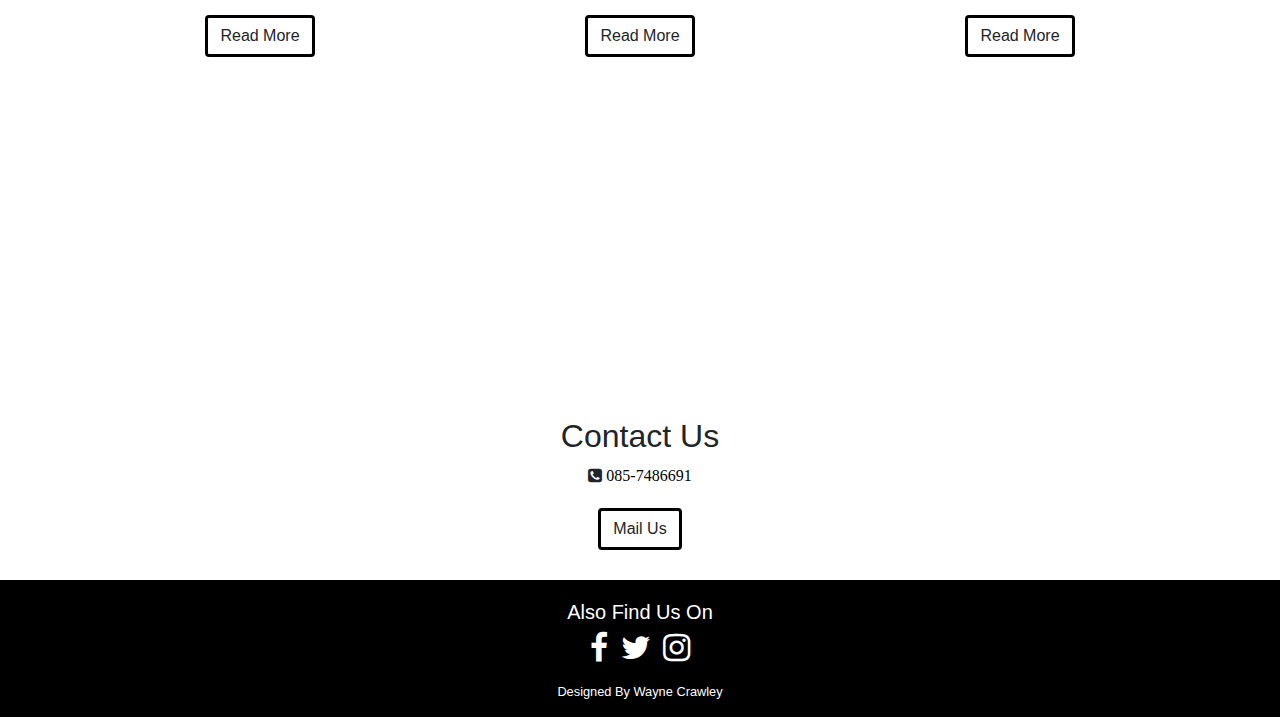
==== commit 80434658: "fixed active class on navbar" ====
--- a/index.html
+++ b/index.html
@@ -26,7 +26,7 @@
             </button>
 			<div class="collapse navbar-collapse" id="navbarNav">
 				<ul class="navbar-nav ml-auto">
-					<li class="nav-item active">
+					<li class="nav-item">
 						<a class="nav-link" href="aboutus.html">About Us</a>
 					</li>
 					<li class="nav-item">
@@ -124,7 +124,7 @@
 						<h2>Contact Us</h2>
 					</div>
 					<div class="col-12">
-                    <i class="fa fa-phone-square fa-1x"><span><a class="linkstyle" href="tel:089-4709712"> 0857486691</a></span></i>
+                    <i class="fa fa-phone-square fa-1x"><span><a class="linkstyle" href="tel:085-7486691"> 085-7486691</a></span></i>
 					</div>
 					<div class="col-12 mailus">
 						<a href="contactus.html" class="btn btn-sml active btn-custom" role="button"
